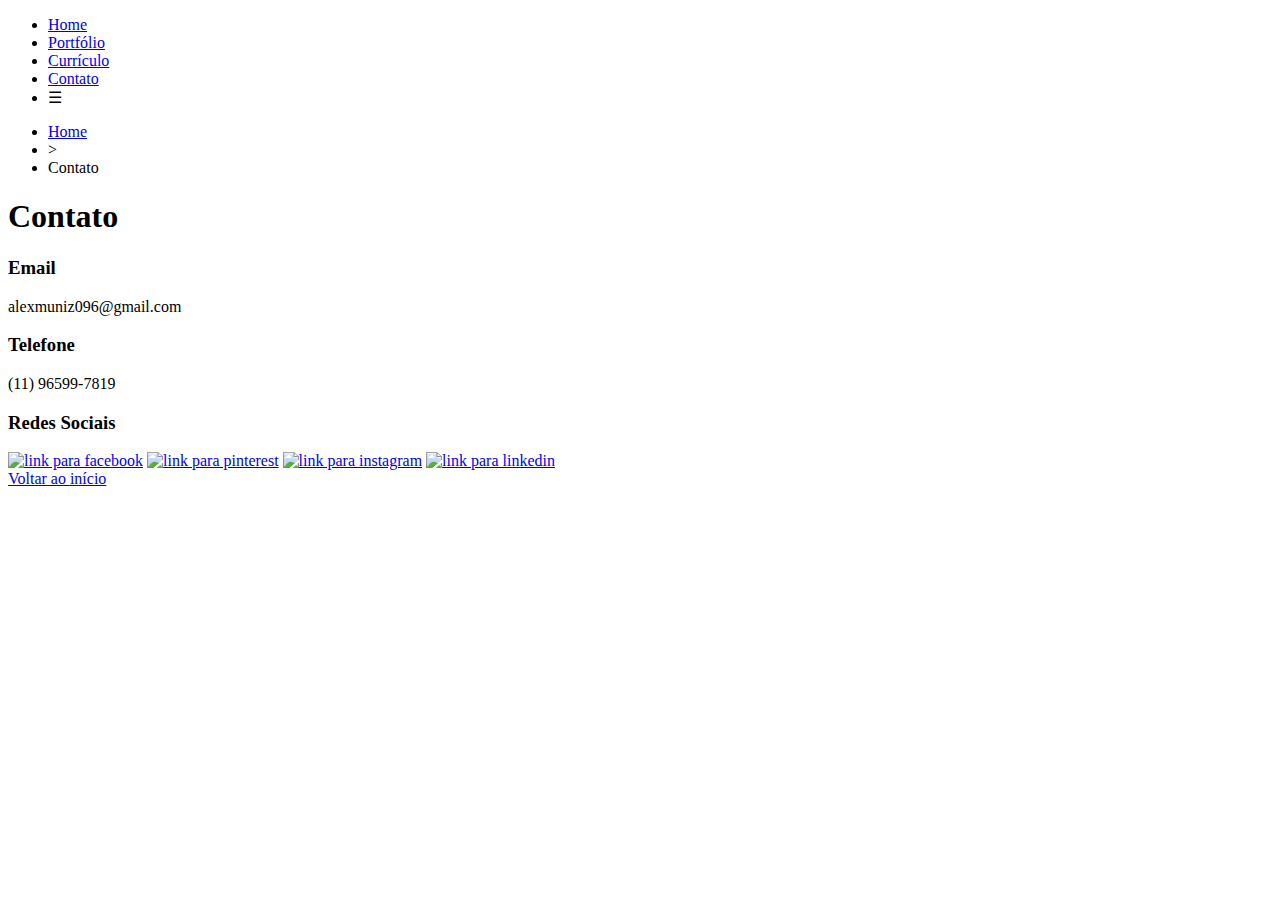
==== contato.html @ 6ce3450e "Add files via upload" ====
<!Doctype html>

	<html>

	<head>
	
			<title>Contato - Alex Muniz de Macedo</title>
			<meta charset="utf-8"> 
			<link rel="stylesheet" type="text/css" href="css/styles.css">
			<link href="https://fonts.googleapis.com/css?family=Raleway:200,400" rel="stylesheet">
			<script type="text/javascript" src="js/scripts.js"></script>

		
	</head>
		

	<body>

			<div id="navigation" class="navigation ">

			<ul>
				
				<li><a href="index.html">Home</a> </li>
				<li><a href="portfolio.html">Portfólio</a> </li>
				<li><a href="curriculo.html">Currículo </a> </li>
				<li><a href="contato.html">Contato </a> </li>
				<li id="threeline-icon" class="threeline-icon" onclick="opennav()">&#9776; </li>

			</ul>

			</div>
        
        <div class="main">
			
			<ul class="caminho">
			
					<li><a href ="index.html">Home</a></li>
						<li> > </li>
						<li>Contato</li>

			</ul>

			<h1>Contato</h1>

				<h3>Email</h3>

					<p>alexmuniz096@gmail.com</p>

			<h3>Telefone</h3>

					<p>(11) 96599-7819</p>

			<h3>Redes Sociais</h3>

				<a href="#" target="blank"><img class="social-img" src="img/facebook.png"  alt="link para facebook	"></a>
				<a href="#" target="blank"><img class="social-img" src="img/pinterest.png" alt="link para pinterest"></a>
				<a href="#" target="blank"><img class="social-img" src="img/instagram.png" alt="link para instagram"></a>
				<a href="#" target="blank"><img class="social-img" src="img/linkedin.png"  alt="link para linkedin"></a>

				<br>
			
		<div class="footer">
			 
			<a class="back-link" href="index.html">Voltar ao início<a>

		</div>
        
        </div>

	</body>


</html>
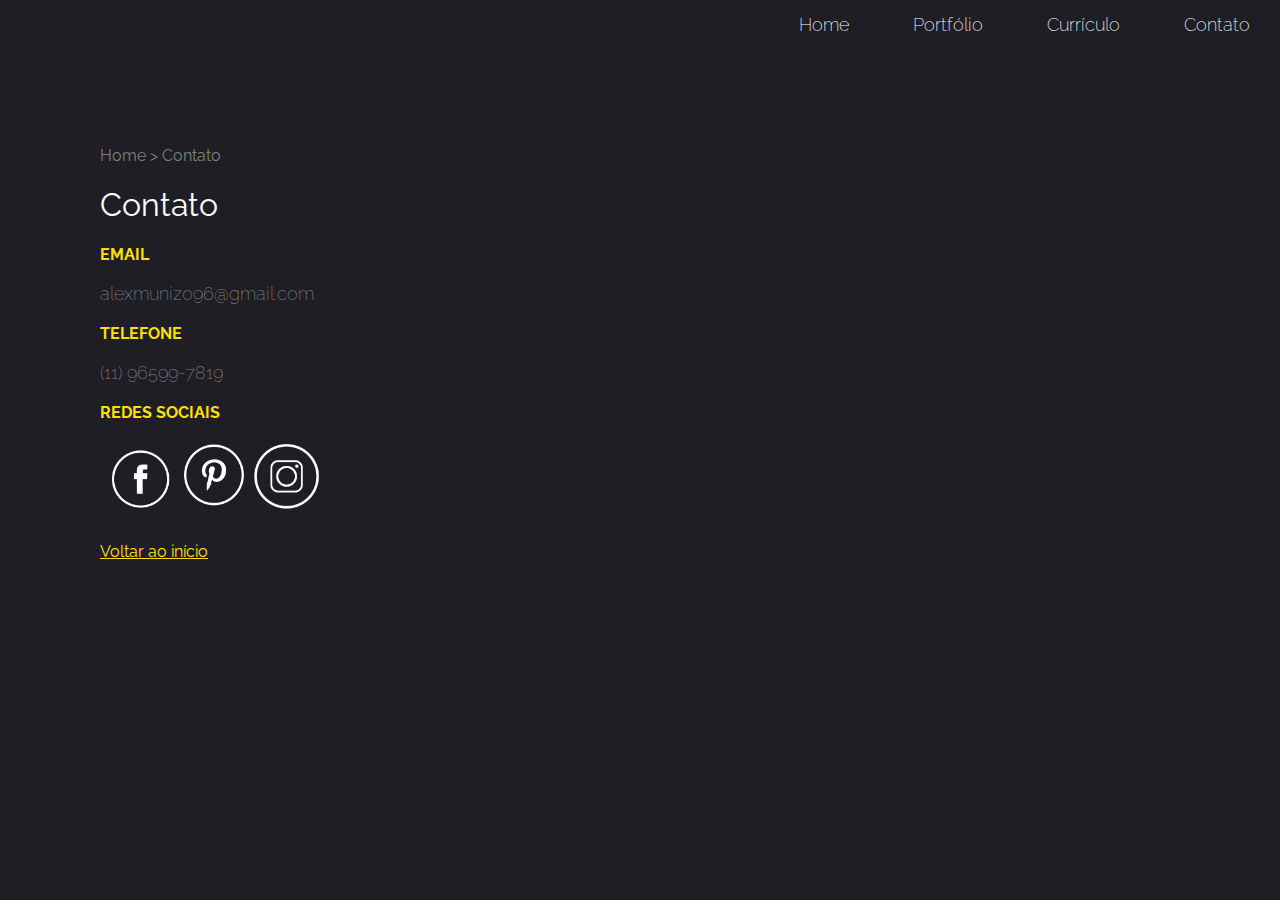
==== commit a288c56b: "Site Portfolio" ====
--- a/contato.html
+++ b/contato.html
@@ -52,10 +52,9 @@
 
 			<h3>Redes Sociais</h3>
 
-				<a href="#" target="blank"><img class="social-img" src="img/facebook.png"  alt="link para facebook	"></a>
-				<a href="#" target="blank"><img class="social-img" src="img/pinterest.png" alt="link para pinterest"></a>
-				<a href="#" target="blank"><img class="social-img" src="img/instagram.png" alt="link para instagram"></a>
-				<a href="#" target="blank"><img class="social-img" src="img/linkedin.png"  alt="link para linkedin"></a>
+				<a href="https://www.facebook.com/people/Alex-Muniz/100007324699273" target="blank"><img class="social-img" src="img/facebook.png"  alt="link para facebook	"></a>
+				<a href="https://br.pinterest.com/alexmacedo98/" target="blank"><img class="social-img" src="img/pinterest.png" alt="link para pinterest"></a>
+				<a href="https://www.instagram.com/alex96muniz/" target="blank"><img class="social-img" src="img/instagram.png" alt="link para instagram"></a>
 
 				<br>
 			
--- a/css/styles.css
+++ b/css/styles.css
@@ -0,0 +1,427 @@
+html,body {
+
+	margin: 0%;
+	padding:0%;
+	
+}
+
+body{
+
+	background-color: #1E1E24; 
+    font-family: 'Raleway', sans-serif;
+    
+}
+
+.navigation{
+
+	background-color: #1E1E24; 
+	color: white;
+	height: 50px;
+
+	animation-name:  navegação;
+	animation-duration: 2s;
+	
+}
+
+.navigation ul{
+
+	margin-top: 0%;
+	list-style: none;
+	padding-left: 0%;
+	text-align: right;
+	height: 50px;
+
+}
+
+.navigation li {
+
+	display: inline-block;
+	padding-left: 30px;
+	padding-right: 30px;
+	text-align: right;
+	line-height: 50px;
+	font-size: 18px;
+	font-weight: 200; 	
+	
+}	
+
+.navigation a {
+
+	color:white;
+	text-decoration: none; 
+}
+
+.navigation a:hover {
+
+	color: #FFE001;
+}
+
+.navigation li.threeline-icon{
+
+	display: none;
+}
+
+.navigation li.threeline-icon:hover{
+
+	color:#FFE001;
+	cursor: pointer;
+}
+
+.capa{
+	color: white;
+	vertical-align: top;
+
+
+}
+
+.capa span{
+
+	color:#FFE001;
+	display: block;
+	margin-left: -6px;
+
+
+}
+
+
+
+.capa div {
+
+	display: inline-block;
+	height: 650px;
+}
+
+.profile-pic{
+
+	width: 45%;
+	text-align: center;
+
+	animation-name: profile-capa;
+	animation-duration: 3s;
+
+}
+
+.profile-pic img {
+
+	width: 320px;
+	border-radius: 320px;
+	margin-top: 100px;
+}
+
+.profile-title{
+
+	vertical-align: top;
+	width: 54%;
+
+	animation-name: profile-titulo;
+	animation-duration: 3s;
+	
+}
+
+
+.profile-title h1 {
+	
+	text-transform: uppercase;
+	font-size: 58px;
+	margin-top: 200px;
+	line-height: 50px;
+	
+}
+
+.profile-title h2 {
+	font-size: 18px;
+	margin-top: -180px;
+	font-weight: 200; 	
+	
+}
+
+.main{
+
+	padding : 80px 180px 80px 100px; 
+
+	animation-name: conteudo;
+	animation-duration: 2s;  
+	 }
+
+.cv-pic{
+
+	float:right;
+	width: 300px;
+	
+}
+
+.main h1 {
+
+	color: white;
+	font-weight: normal;
+
+}
+
+.main h2 {
+
+	color:white;
+	font-size: 16px;
+	text-transform: uppercase;
+	font-weight: 400;
+	margin-top: 20px;
+}
+
+.main h3 {
+
+	color:#FFE001;
+	font-size: 16px;
+	text-transform: uppercase;
+	
+}
+
+.main p {
+
+	color:grey ;
+	font-size: 18px;
+	font-weight: 200;
+	line-height: 24px;	
+	text-align: justify;
+}
+
+.caminho {
+
+	list-style: none;
+	padding-left: 0;
+	color: 	grey;	
+}
+
+.caminho a{
+
+color: grey;
+text-decoration: none;
+}
+
+.caminho li {
+
+	display: inline-block;		
+}
+
+.social-img{
+
+	width: 80px;
+	margin-right:-10px;
+}
+
+.footer{
+
+	margin-top: 20px;
+	
+}
+
+.miniatura{
+
+	width: 320px;
+	height: 320px;
+	display: inline-block;
+	margin-right: 15px;
+	margin-bottom: 15px;
+	overflow: hidden;
+}
+
+.miniatura a {
+
+	text-decoration: none;
+}
+
+.blackbox {
+
+	width: 100%;
+	height: 100%;
+	background-color: black;
+	opacity: 0;
+	padding-top: 120px;
+	transition: 1s; 
+}
+
+.blackbox:hover {
+
+    opacity:0.7;
+    transition: 1s; 
+}
+
+.blackbox-text{
+
+	text-align: center;
+
+}
+
+.blackbox-text h1 {
+	font-size: 16px;
+	color: #FFE001;
+	text-transform: uppercase;
+	margin-top: 0;
+}
+
+.blackbox-text h2 {
+
+	text-transform: none;
+	font-height:200;
+	margin-top: 0;
+}
+
+.foto-trabalhos {
+
+	width: 	100%;
+	margin-bottom: 	10px;
+	margin-top: 	10px;
+}
+
+.back-link {
+
+	color:#ffe001;
+}
+
+@keyframes profile-capa {
+
+	0% {opacity: 0;transform: translate(0px,20px);}
+	100% {opacity: 1; transform: translate(0px,0px);}
+}
+
+@keyframes profile-titulo {
+
+	0% {opacity: 0;transform: translate(0px,-20px);}
+	100% {opacity: 1; transform: translate(0px,0px);}
+}
+
+@keyframes conteudo {
+
+	0%{opacity: 0;transform: translate(-20px,0px);}
+	100%{opacity: 1;transform: translate(0px,0px);}
+}
+
+@keyframes navegação {
+
+	0% {opacity: 0;}
+	50% {opacity: 0;}
+	100% {opacity: 1;}
+}
+
+
+
+@media (max-width:1000px){
+
+.navigation li {
+
+	display: none;
+	text-align: center;
+
+}
+
+.navigation li.threeline-icon {
+
+	display: block
+}
+
+.capa div {
+
+	height: auto;
+}
+
+.profile-pic{
+
+	width: 100%;
+}
+
+.profile-pic img {
+
+	margin-top: 0;
+	max-width: 80%;
+}	
+
+.profile-title{
+
+	width: 100%;
+}
+
+.profile-title h1 {
+
+	margin-top: 20px;
+	font-size: 36px;
+	text-align: center;
+	margin-left: 20px;
+	margin-right: : 20px;
+}
+
+.profile-title h2 {
+
+	margin-top: -10px;
+	margin-left:20px;
+	margin-right:20px: 
+
+}
+
+.main{
+
+	padding : 10px 5% 10px 5%; 
+
+	 }
+
+.main p {
+
+	text-align: left;
+	line-height: 30px;
+}
+
+.caminho li {
+
+font-size: 12px;
+
+}
+
+.cv-pic{
+
+	float:none;
+	max-width: 100%
+	
+}
+
+.miniatura {
+
+	max-width: 100%
+	background-size: auto 100%;
+	
+}
+
+.blackbox{
+
+	opacity: 0.7;
+}
+
+
+.menujs{
+	
+	height: auto;
+	
+
+
+}
+
+.menujs ul {
+
+	height: auto;
+	text-align: center;
+	padding-left: 10%;
+	padding-right:10%;
+	margin-bottom: 35px;
+		
+
+}
+
+
+
+.menujs li {
+
+	display: block;
+	border-bottom: solid grey 1px;
+	
+}
+
+
+
+
+}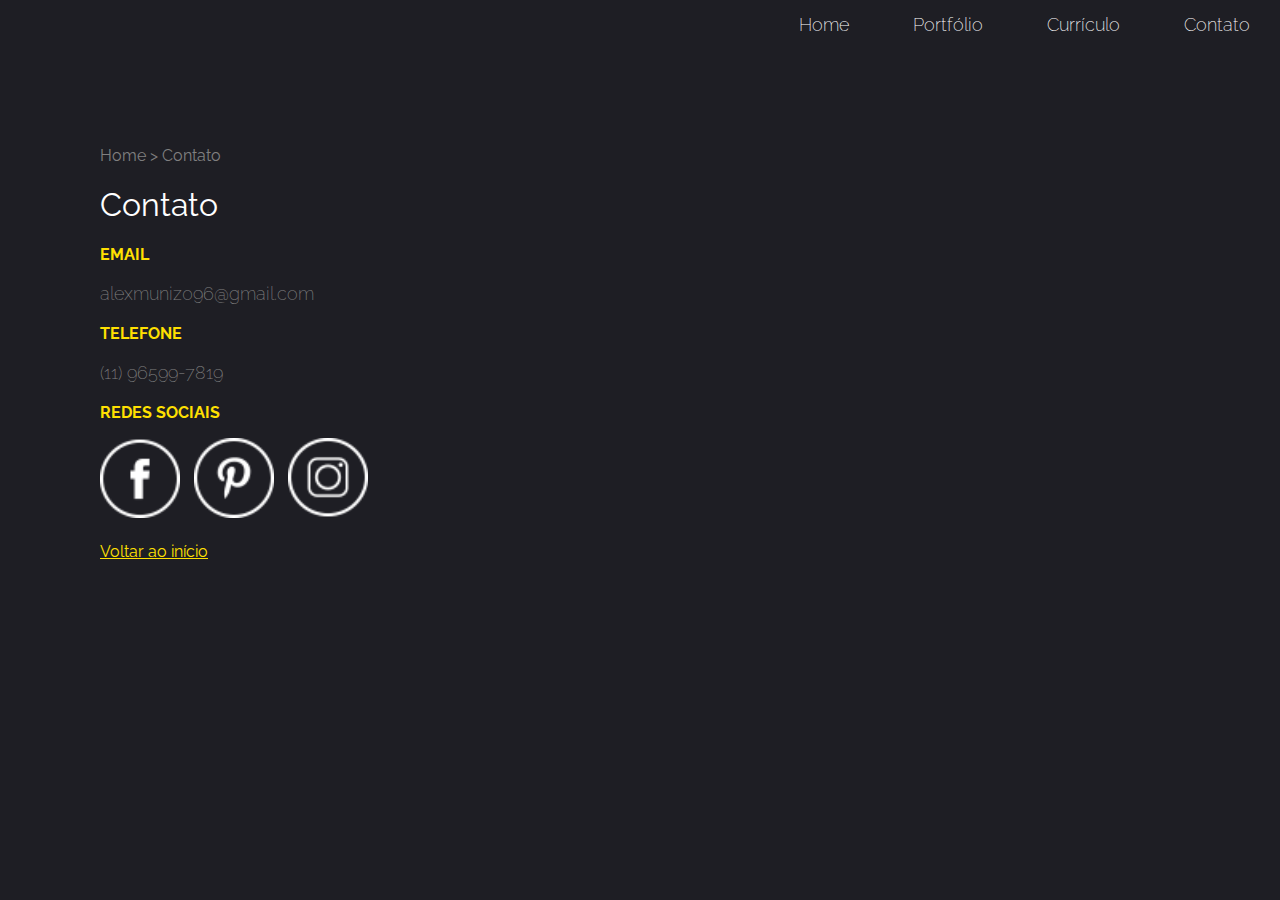
==== commit a19ed7f4: "Site-portfólio-design-desenvolvimento" ====
--- a/contato.html
+++ b/contato.html
@@ -9,6 +9,7 @@
 			<link rel="stylesheet" type="text/css" href="css/styles.css">
 			<link href="https://fonts.googleapis.com/css?family=Raleway:200,400" rel="stylesheet">
 			<script type="text/javascript" src="js/scripts.js"></script>
+			<meta name="viewport" content="width=device-width, initial-scale-1.0">
 
 		
 	</head>
--- a/css/styles.css
+++ b/css/styles.css
@@ -204,7 +204,7 @@
 .social-img{
 
 	width: 80px;
-	margin-right:-10px;
+	margin-right:10px;
 }
 
 .footer{
